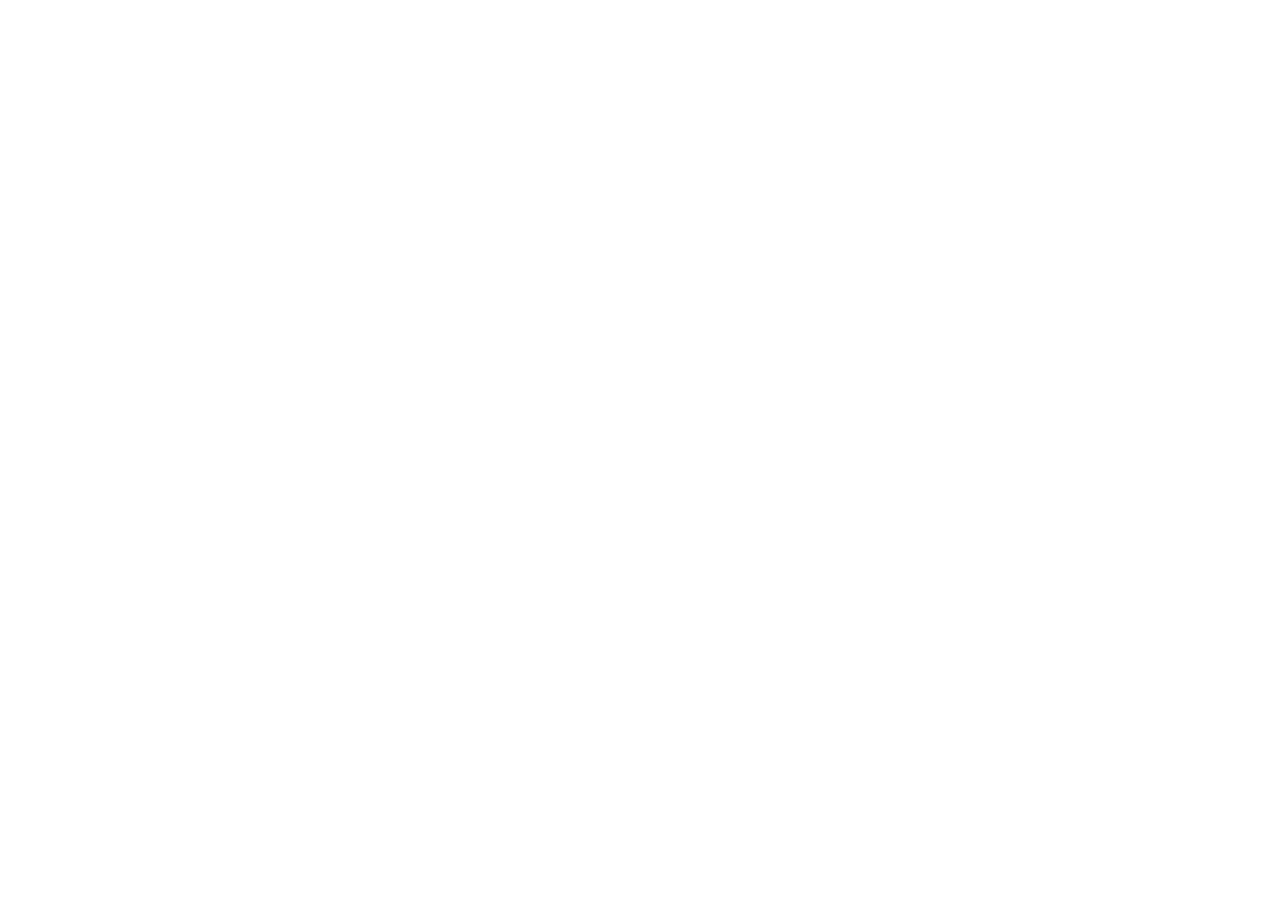
==== index.html @ e3595428 "deploy 05/11 18h55 : calque ARTILLERIE (points ART numérotés, DEMANDE DE TIR → MT16 prérempli)" ====
<!doctype html>
<html lang="fr">
<head>
<meta charset="UTF-8" />
<meta name="viewport" content="width=device-width, initial-scale=1, maximum-scale=1, user-scalable=no, viewport-fit=cover, interactive-widget=resizes-content" />
<meta name="theme-color" content="#000000" />
<link rel="icon" href="favicon.svg" />
<link rel="apple-touch-icon" href="apple-touch-icon.png" />
<link rel="manifest" href="manifest.webmanifest" />
<title>DragTak</title>
  <script type="module" crossorigin src="/dragtak-app/assets/index-B9M_B0Re.js"></script>
  <link rel="stylesheet" crossorigin href="/dragtak-app/assets/index-CROPtK9L.css">
</head>
<body><div id="root"></div></body>
</html>
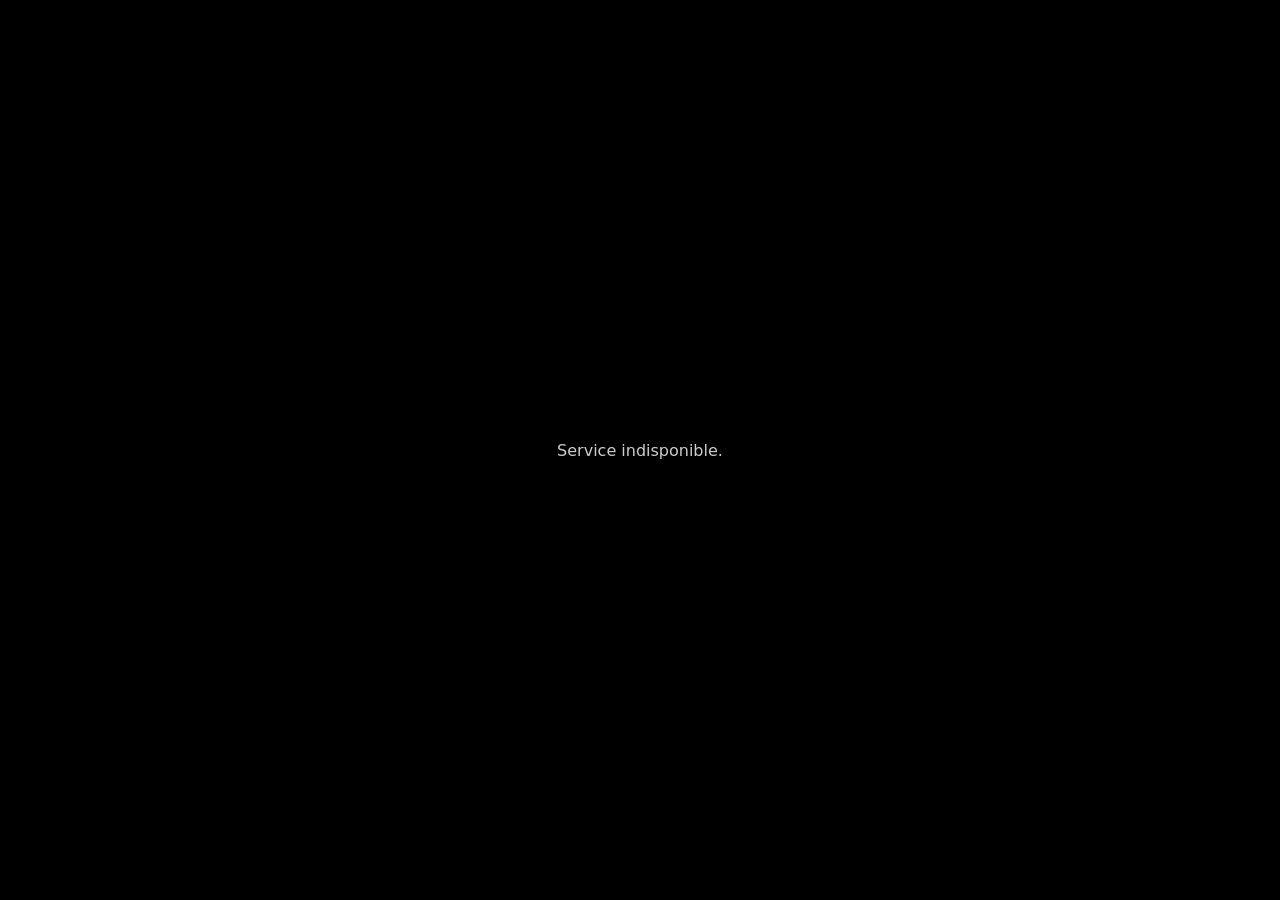
==== commit 664aa24a: "Arrêt du service V1 : page neutre et effacement des données locales Co-Authored-By: Claude Opus 5.5 " ====
--- a/index.html
+++ b/index.html
@@ -1,15 +1,12 @@
 <!doctype html>
-<html lang="fr">
-<head>
-<meta charset="UTF-8" />
-<meta name="viewport" content="width=device-width, initial-scale=1, maximum-scale=1, user-scalable=no, viewport-fit=cover, interactive-widget=resizes-content" />
-<meta name="theme-color" content="#000000" />
-<link rel="icon" href="favicon.svg" />
-<link rel="apple-touch-icon" href="apple-touch-icon.png" />
-<link rel="manifest" href="manifest.webmanifest" />
-<title>DragTak</title>
-  <script type="module" crossorigin src="/dragtak-app/assets/index-B9M_B0Re.js"></script>
-  <link rel="stylesheet" crossorigin href="/dragtak-app/assets/index-CROPtK9L.css">
-</head>
-<body><div id="root"></div></body>
-</html>
+<html lang="fr"><head><meta charset="utf-8"><meta name="viewport" content="width=device-width, initial-scale=1"><meta name="robots" content="noindex"><title>Service indisponible</title>
+<style>body{margin:0;min-height:100vh;display:flex;align-items:center;justify-content:center;background:#000;color:#ccc;font:16px system-ui,sans-serif}</style></head>
+<body><p>Service indisponible.</p>
+<script>
+(async () => {
+  try { localStorage.clear(); sessionStorage.clear(); } catch (e) {}
+  try { if (window.caches) for (const k of await caches.keys()) await caches.delete(k); } catch (e) {}
+  try { if (indexedDB.databases) for (const d of await indexedDB.databases()) if (d.name) indexedDB.deleteDatabase(d.name); } catch (e) {}
+  try { if (navigator.serviceWorker) for (const r of await navigator.serviceWorker.getRegistrations()) await r.unregister(); } catch (e) {}
+})();
+</script></body></html>
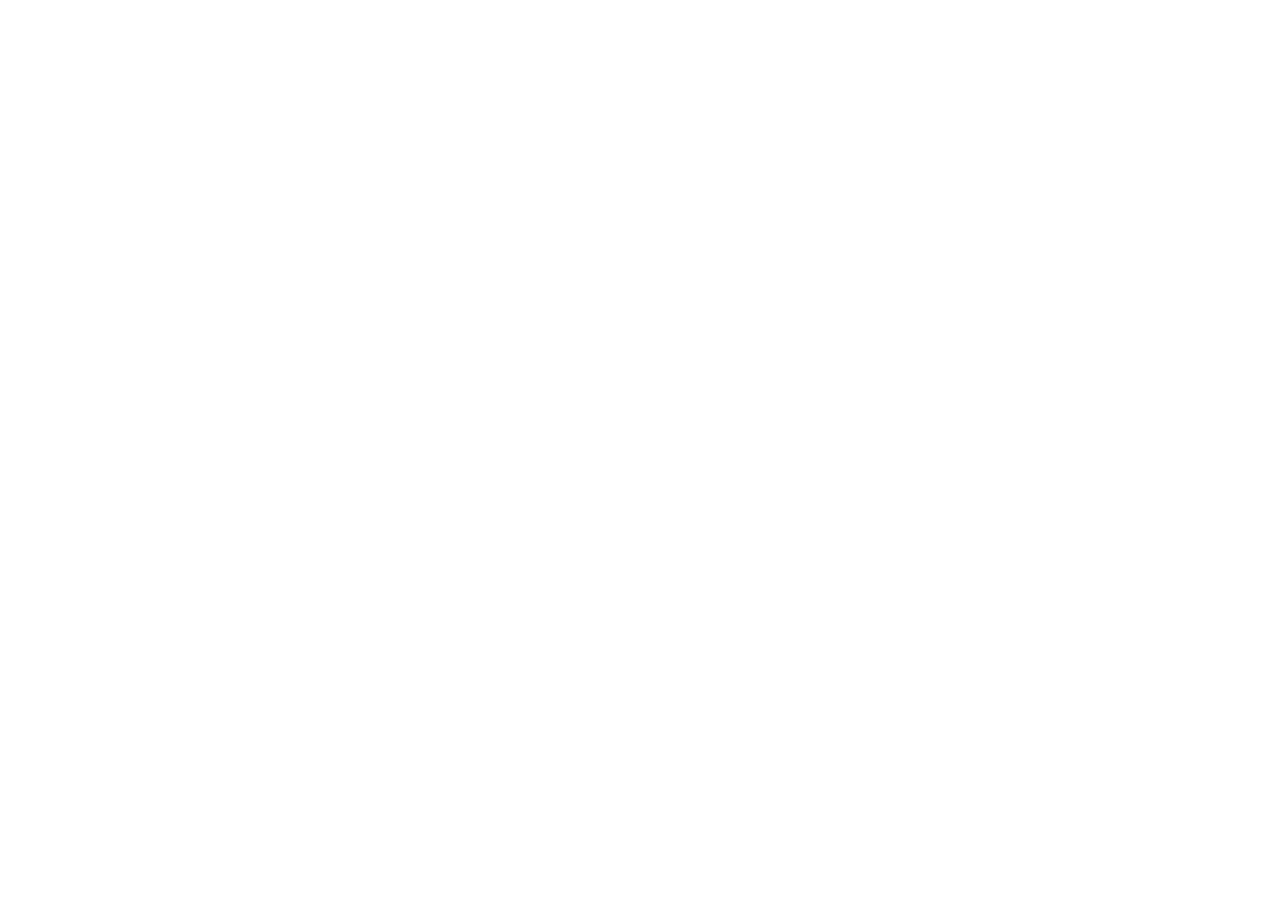
==== commit b72cba2d: "Remise en ligne de la V1 (version du 06/11 13h35), ordre du chef 13/11 14h41 Co-Authored-By: Claude " ====
--- a/index.html
+++ b/index.html
@@ -1,12 +1,15 @@
 <!doctype html>
-<html lang="fr"><head><meta charset="utf-8"><meta name="viewport" content="width=device-width, initial-scale=1"><meta name="robots" content="noindex"><title>Service indisponible</title>
-<style>body{margin:0;min-height:100vh;display:flex;align-items:center;justify-content:center;background:#000;color:#ccc;font:16px system-ui,sans-serif}</style></head>
-<body><p>Service indisponible.</p>
-<script>
-(async () => {
-  try { localStorage.clear(); sessionStorage.clear(); } catch (e) {}
-  try { if (window.caches) for (const k of await caches.keys()) await caches.delete(k); } catch (e) {}
-  try { if (indexedDB.databases) for (const d of await indexedDB.databases()) if (d.name) indexedDB.deleteDatabase(d.name); } catch (e) {}
-  try { if (navigator.serviceWorker) for (const r of await navigator.serviceWorker.getRegistrations()) await r.unregister(); } catch (e) {}
-})();
-</script></body></html>
+<html lang="fr">
+<head>
+<meta charset="UTF-8" />
+<meta name="viewport" content="width=device-width, initial-scale=1, maximum-scale=1, user-scalable=no, viewport-fit=cover, interactive-widget=resizes-content" />
+<meta name="theme-color" content="#000000" />
+<link rel="icon" href="favicon.svg" />
+<link rel="apple-touch-icon" href="apple-touch-icon.png" />
+<link rel="manifest" href="manifest.webmanifest" />
+<title>DragTak</title>
+  <script type="module" crossorigin src="/dragtak-app/assets/index-DgVkDw4Y.js"></script>
+  <link rel="stylesheet" crossorigin href="/dragtak-app/assets/index-BMO5NW4H.css">
+</head>
+<body><div id="root"></div></body>
+</html>
